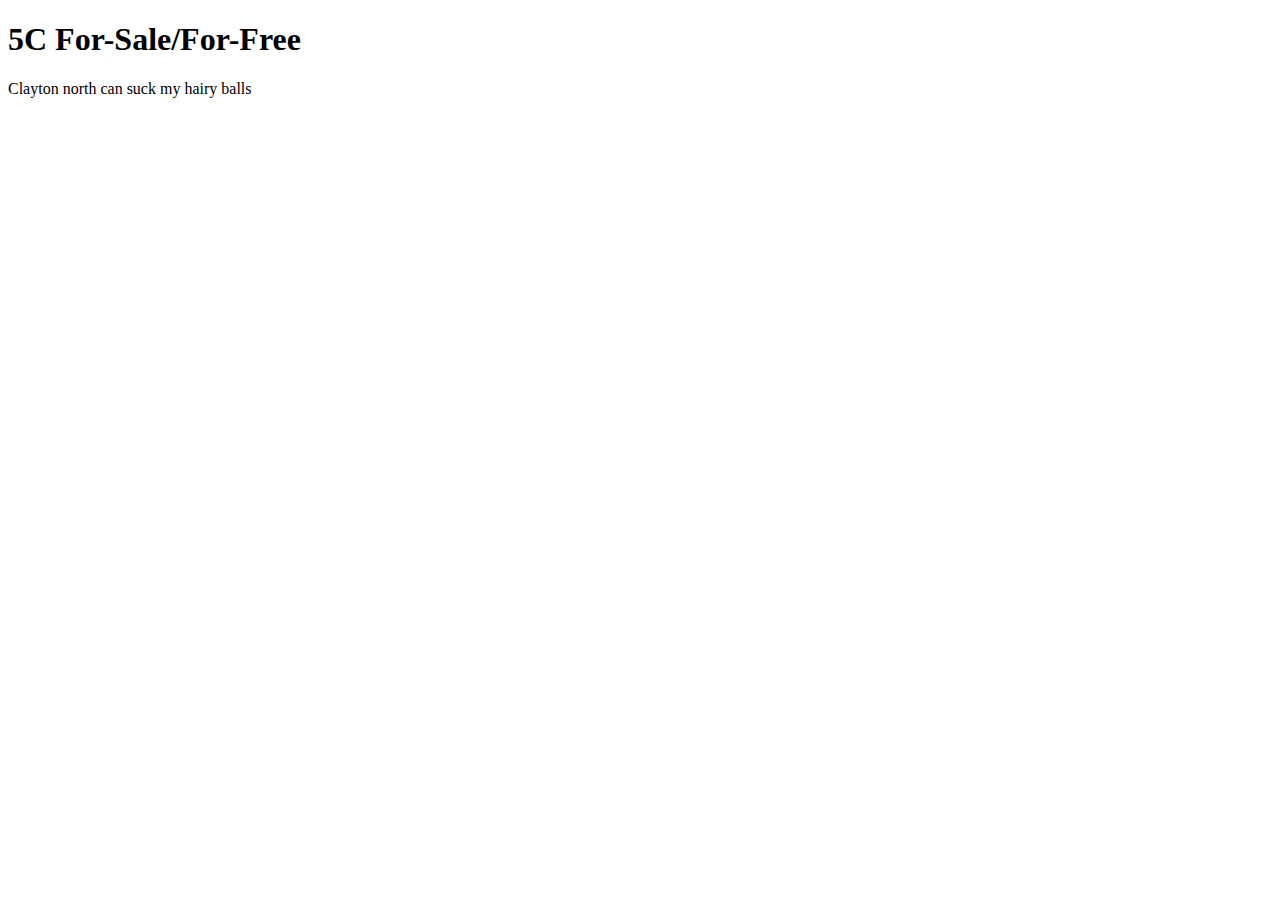
==== index.html @ ba802e4a "testing commits from vscode" ====
<!DOCTYPE html>
<html lang="en">
<head>
    <meta charset="UTF-8">
    <meta name="viewport" content="width=device-width, initial-scale=1.0">
    <meta http-equiv="X-UA-Compatible" content="ie=edge">
    <title>Document</title>
</head>
<body>
    <h1>5C For-Sale/For-Free</h1>
    <p>Clayton north can suck my hairy balls</p>
</body>
</html>
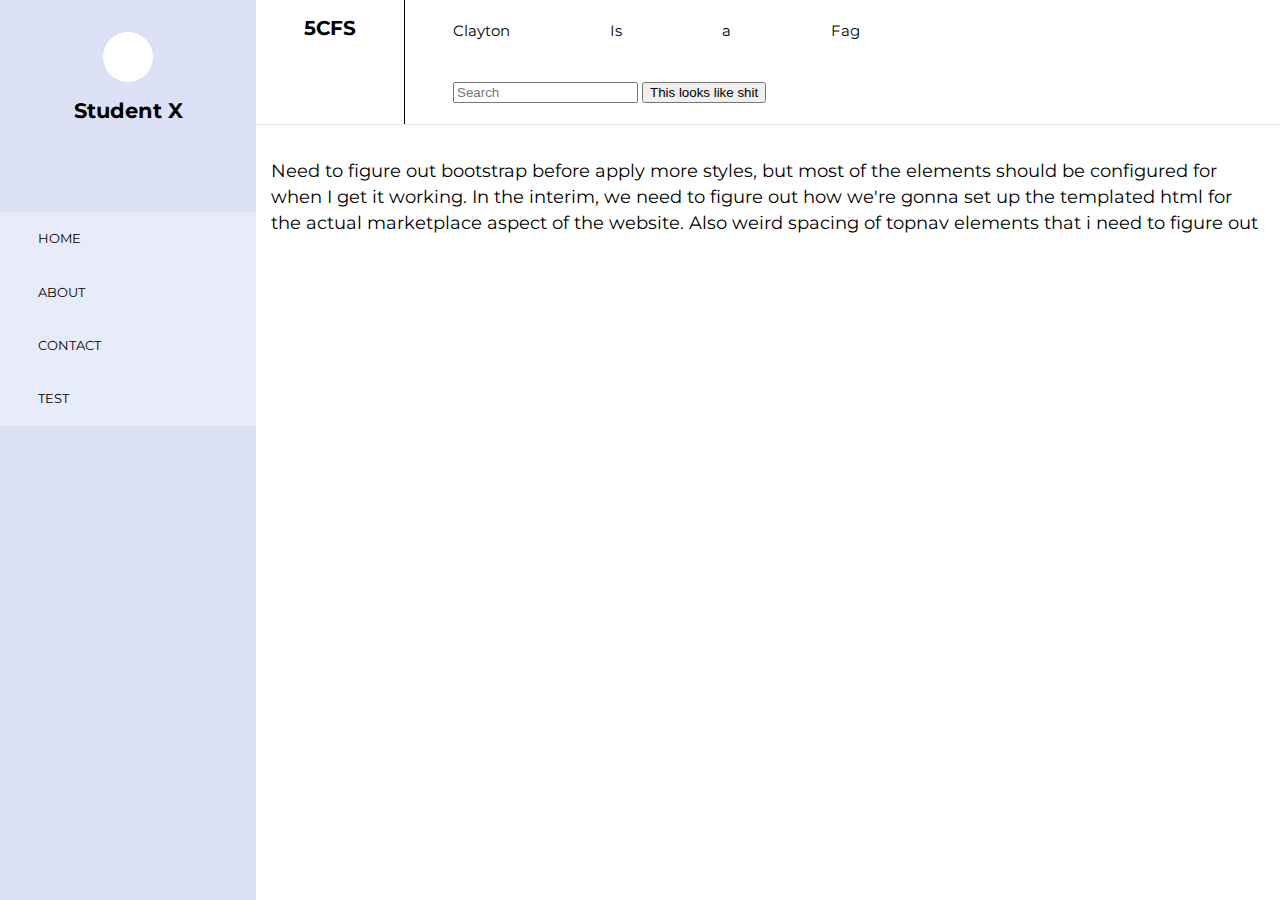
==== commit 5a361cab: "Initial website framework" ====
--- a/index.html
+++ b/index.html
@@ -1,13 +1,79 @@
 <!DOCTYPE html>
 <html lang="en">
 <head>
+    <!--
+        <link rel="stylesheet" href="https://stackpath.bootstrapcdn.com/bootstrap/4.3.1/css/bootstrap.min.css" integrity="sha384-ggOyR0iXCbMQv3Xipma34MD+dH/1fQ784/j6cY/iJTQUOhcWr7x9JvoRxT2MZw1T" crossorigin="anonymous">
+    -->
+    <link href="style.css" rel="stylesheet">
+    <link href="https://fonts.googleapis.com/css?family=Montserrat&display=swap" rel="stylesheet">
     <meta charset="UTF-8">
     <meta name="viewport" content="width=device-width, initial-scale=1.0">
     <meta http-equiv="X-UA-Compatible" content="ie=edge">
-    <title>Document</title>
+    <title>5CFS</title>
 </head>
 <body>
-    <h1>5C For-Sale/For-Free</h1>
-    <p>Clayton north can suck my hairy balls</p>
+    <aside class="menu">
+        <figure>
+            <div id="avatar"></div>
+            <figcaption>Student X</figcaption>
+            <br>
+        </figure>
+    <img src="images/menu.svg">
+        <nav class="side-nav">
+            <ul class="side-nav-list">
+                <li><a href="#">Home</a></li>
+                <li><a href="#">About</a></li>
+                <li><a href="#">Contact</a></li>
+                <li><a href="#">Test</a></li>
+            </ul>
+        </nav>
+   </aside> 
+   <main>
+        <nav class="navbar navbar-expand-lg navbar-light bg-light">
+            <a class="navbar-brand" href="#"><strong>5CFS</strong></a>
+
+            <div class="collapse navbar-collapse" id="navbarNavDropdown">
+                <ul class="navbar-nav">
+                    <li class="nav-item">
+                        <a class="nav-link" href="#">Clayton</a>
+                    </li>
+                    <li class="nav-item">
+                            <a class="nav-link" href="#">Is</a>
+                    </li>
+                    <li class="nav-item">
+                            <a class="nav-link" href="#">a</a>
+                    </li>
+                    <li class="nav-item">
+                            <a class="nav-link" href="#">Fag</a>
+                    </li>
+                    <li class="nav-item">
+                        <form class="form-inline navbar-search">
+                            <input class="form-control mr-sm-2" type="search" placeholder="Search" aria-label="Search">
+                            <button class="btn btn-outline-success my-2 my-sm-0" type="submit">This looks like shit</button>
+                        </form>
+                    </li>
+                </ul>
+            </div>
+        </nav>
+        <p style="padding: 15px;">
+            Need to figure out bootstrap before apply more styles, but most of the elements should
+            be configured for when I get it working. In the interim, we need to figure out how we're
+            gonna set up the templated html for the actual marketplace aspect of the website. 
+            Also weird spacing of topnav elements that i need to figure out
+        </p>
+   </main>
+   <script>
+
+            (function () {
+                var menu = document.querySelector('ul'),
+                    menulink = document.querySelector('img');
+
+                menulink.addEventListener('click', function(e) {
+                    menu.classList.toggle('active');
+                    e.preventDefault();
+                });
+            })();
+
+   </script>
 </body>
 </html>--- a/style.css
+++ b/style.css
@@ -0,0 +1,232 @@
+/*
+* css for index.html
+*/
+
+/*
+Assumes screen size of >768px
+Will fully implement later
+*/
+
+body, html {
+    height: calc(100%);
+    margin: 0;
+    font-family: 'Montserrat', sans-serif;
+    overflow: hidden;
+}
+
+/*
+body {
+        Permalink - use to edit and share this gradient: https://colorzilla.com/gradient-editor/#1e5799+0,2989d8+0,a9a9a9+71 
+    background: #1e5799; Old browsers
+    background: -moz-linear-gradient(45deg, #1e5799 0%, #2989d8 0%, #a9a9a9 71%); FF3.6-15 
+    background: -webkit-linear-gradient(45deg, #1e5799 0%,#2989d8 0%,#a9a9a9 71%); Chrome10-25,Safari5.1-6
+    background: linear-gradient(45deg, #1e5799 0%,#2989d8 0%,#a9a9a9 71%); W3C, IE10+, FF16+, Chrome26+, Opera12+, Safari7+ 
+    filter: progid:DXImageTransform.Microsoft.gradient( startColorstr='#1e5799', endColorstr='#a9a9a9',GradientType=1 ); IE6-9 fallback on horizontal gradient 
+    background-repeat: no-repeat;
+    background-attachment: fixed;
+}
+*/
+
+aside {
+    color: white;
+    display: grid;
+    grid-template-columns: auto 40px;
+    padding: 2em;
+}
+
+img {
+    width: 40px;
+    cursor: pointer;
+    filter: invert(100%);
+}
+
+figure {
+    margin: 0;
+}
+
+figcaption {
+    font-size: 1.3em;
+    font-weight: bold;
+}
+
+figcaption.sub {
+    display: none;
+}
+
+nav {
+    background-color: white;
+}
+
+.active {
+    position: absolute;
+    display: block;
+    background: white;
+    width: 30%;
+    left: 0;
+    top: 0;
+    height: 100%;
+}
+
+ul {
+    list-style-type: none;
+    margin: 0;
+    padding: 0;
+    display: none;
+}
+
+.menu ul li a {
+    text-decoration: none;
+    text-transform: uppercase;
+    font-size: 0.8em;
+    display: block;
+    padding: 1.5em 3em;
+    background-color: rgba(255, 255, 255, 0.35);
+    color: black;
+    transition: 0.3s;
+}
+
+.menu ul li a:hover {
+    background-color: lightgray;
+}
+
+main {
+    background: white;
+    overflow: scroll;
+}
+
+h1 {
+    margin: 0;
+}
+
+p {
+    font-size: 1.1em;
+    line-height: 1.5em;
+}
+
+/* For screen size >768px */
+@media only screen and (min-width: 768px) {
+
+    /* Entire website */
+    body {
+        display: grid;
+        grid-template-columns: 20% auto;
+    }
+
+    /* 3 line thingy for >768px (mobile version) */
+    img {
+        display: none;
+    }
+
+    /* Side navagation -- want to make a dropdown */
+    aside {
+        background: #DCE1F6;
+        grid-template-columns: auto;
+        grid-template-rows: 20% auto;
+        padding: 0;
+    }
+
+    /* Part where things being sold are displayed */
+    main {
+        background-size: 70%;
+    }
+
+    /* Profile picture */
+    #avatar {
+        border-radius: 50%;
+        background: white;
+        width: 50px;
+        height: 50px;
+        margin: 2em auto 1em auto;
+    }
+
+    /* ie, username */
+    figcaption {
+        text-align: center;
+        color: black;
+    }
+
+    /* likely not useful */
+    figcaption.sub {
+        display: hidden;
+        font-size: 1em;
+        color: grey;
+        padding: 0.2em;
+    }
+
+    /* Side navagation list */
+    .side-nav-list {
+        display: block;
+        margin-top: 2em;
+        position: relative !important;
+        background: none !important;
+        width: 100% !important;
+    }
+
+    /* Hover styles */
+    .side-nav-list li a:hover {
+        background-color: white;
+        transition: 0.3s;
+    }
+
+
+    /* Nav element on side nav */
+    .side-nav {
+        background: none;
+    }
+
+    /* Top navagation */
+    .navbar {
+        /*background: #DCE1F6;*/
+        background-color: white;
+        display: flex;
+        border-bottom: 1px solid #e1e1e1;
+        border-bottom-width: 1px;
+        border-bottom-style: solid;
+        border-bottom-color: rgb(225, 225, 225);
+    }
+   
+    /* Our logo */
+    .navbar-brand {
+        display: inline-block;
+        padding: 16px 48px;
+        font-size: 1.25rem;
+        border-right: 1px solid black;
+        line-height: inherit;
+        white-space: nowrap;
+        text-decoration: none;
+        color: black;
+    }
+
+    /* List for nav elements */
+    .navbar-nav {
+        display: inline;
+        text-decoration: none;
+    }
+    
+    /* Individual items */
+    .nav-item {
+        display: inline-block;
+        padding: 21px 48px;
+        font-size: 1.25rem;
+        line-height: inherit;
+        white-space: nowrap;
+        font-size: 15px;
+        text-align: center;
+    }
+
+    /* Nav item anchors */
+    .nav-item a {
+        text-decoration: none;
+        color: black;
+    }
+
+    .navbar-search {
+
+    }
+
+    .nav-item:hover {
+        background-color: #DCE1F6; 
+
+    }
+
+}